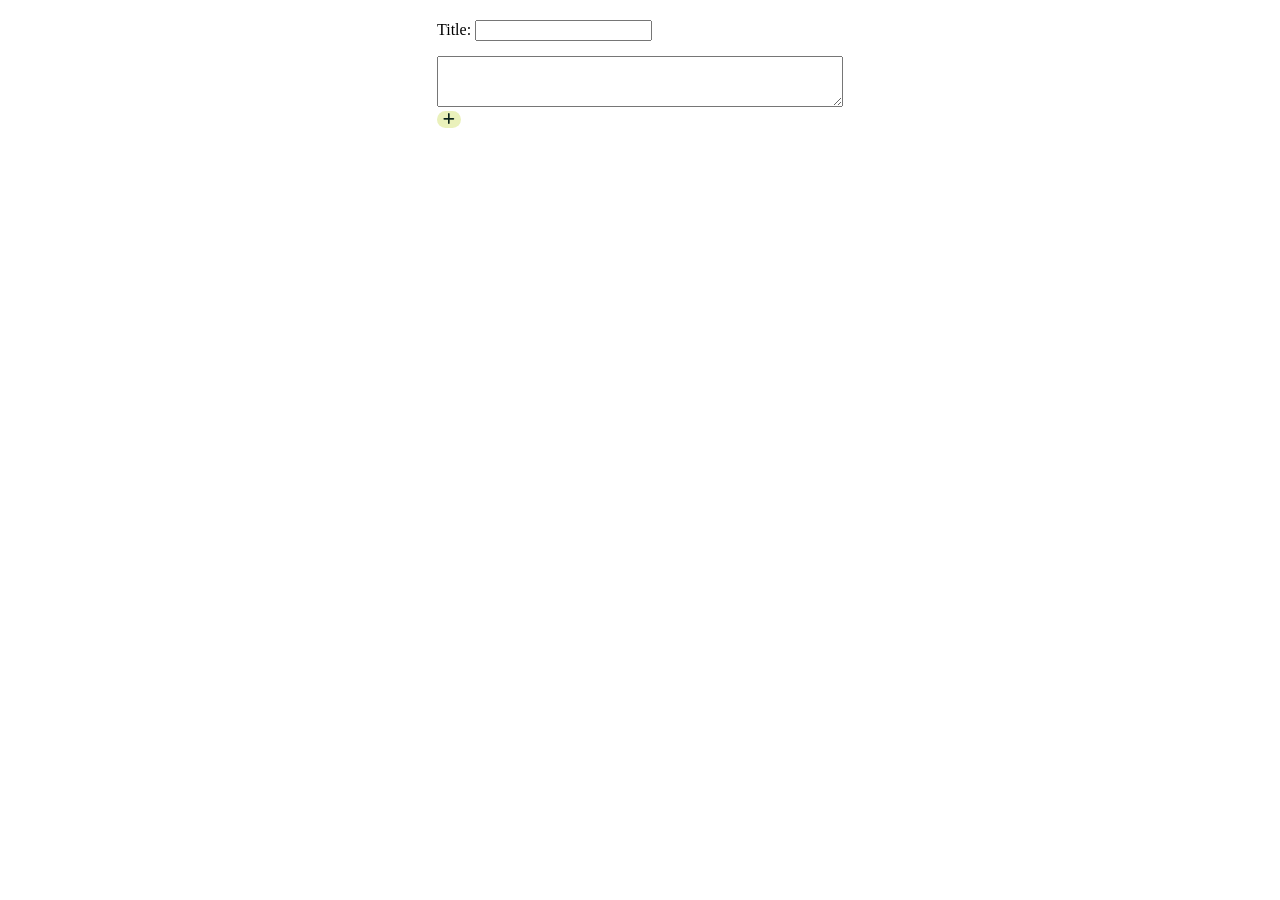
==== Notes/index.html @ 6468a8d9 "updated notes app" ====
<!doctype html>
<html lang="en">
  <head>
    <meta charset="UTF-8" />
    <meta name="viewport" content="width=device-width, initial-scale=1.0" />
    <title>Notes</title>

    <link
      href="https://cdn.jsdelivr.net/npm/@fortawesome/fontawesome-free@6.5.0/css/all.min.css"
      rel="stylesheet"
    />
    <link rel="stylesheet" href="./styles.css" />
  </head>

  <body>
    <section>
      <div id="conatiner">
        <div>
          <div id="titleMain">
            <label for="title">Title:</label>
            <input
              type="text"
              contenteditable="true"
              class="title"
              id="title"
            />
          </div>
          <textarea id="notes" rows="3" cols="10"></textarea>
        </div>

        <button id="btn">
          <i class="fa-solid fa-plus" style="color: rgb(9, 34, 26)"></i>
        </button>
      </div>

      <div id="lists"></div>
    </section>
    <script src="./script.js"></script>
  </body>
</html>
---- Notes/styles.css ----
body{       
    padding: 0px;
    margin-top: 20px;
    box-sizing: border-box;
    display: flex;
    align-items: center;
    justify-content: center;
    
}

#btn{
    margin-top: 20px;
    background: #eaf1bb;
    border: none;
    border-radius: 20px;;
}

#titleMain{
    margin-bottom: 15px;
}

.oneNote{
    position: relative;
    display: flex;
    justify-content: space-between;
    margin-top: 8px;
    border-radius: 20px;
    padding: 20px;
    color: green;
    background: #e8d8d8;   
}

.btns{
    position: relative;
    display: inline-block;
    justify-content: flex-start;
  
}

.dltbtn{
    border: none;
    border-radius: 50%;
    width: 50px;
    height: 20px;
    background:rgb(244, 60, 60);
    color: azure;
    font-size: 0.7em;;
    margin: 2px; 
}

.updbtn{
    border: none;
    border-radius: 50%;
    width: 50px;
    height: 20px;
    color: aliceblue;
    background:rgb(138, 103, 208);
    font-size: 0.7em;
}

.smaller{
    font-size: 8px;
    color: black;
    margin-bottom: 10px; 
}

.small{
    font-size: 14px;
    color: rgb(34, 8, 66);
    word-break: break-word;
    white-space: pre-wrap;
    margin-top: 12px;;
    line-height: 1.1; 
}

.large{
    font-size: 20px;
    font-weight: bold;
    color: green;
}

#notes{
    width: 400px;
}

#btn{
    position: relative;
    bottom: 20px;
    width: 15vwvw;
}
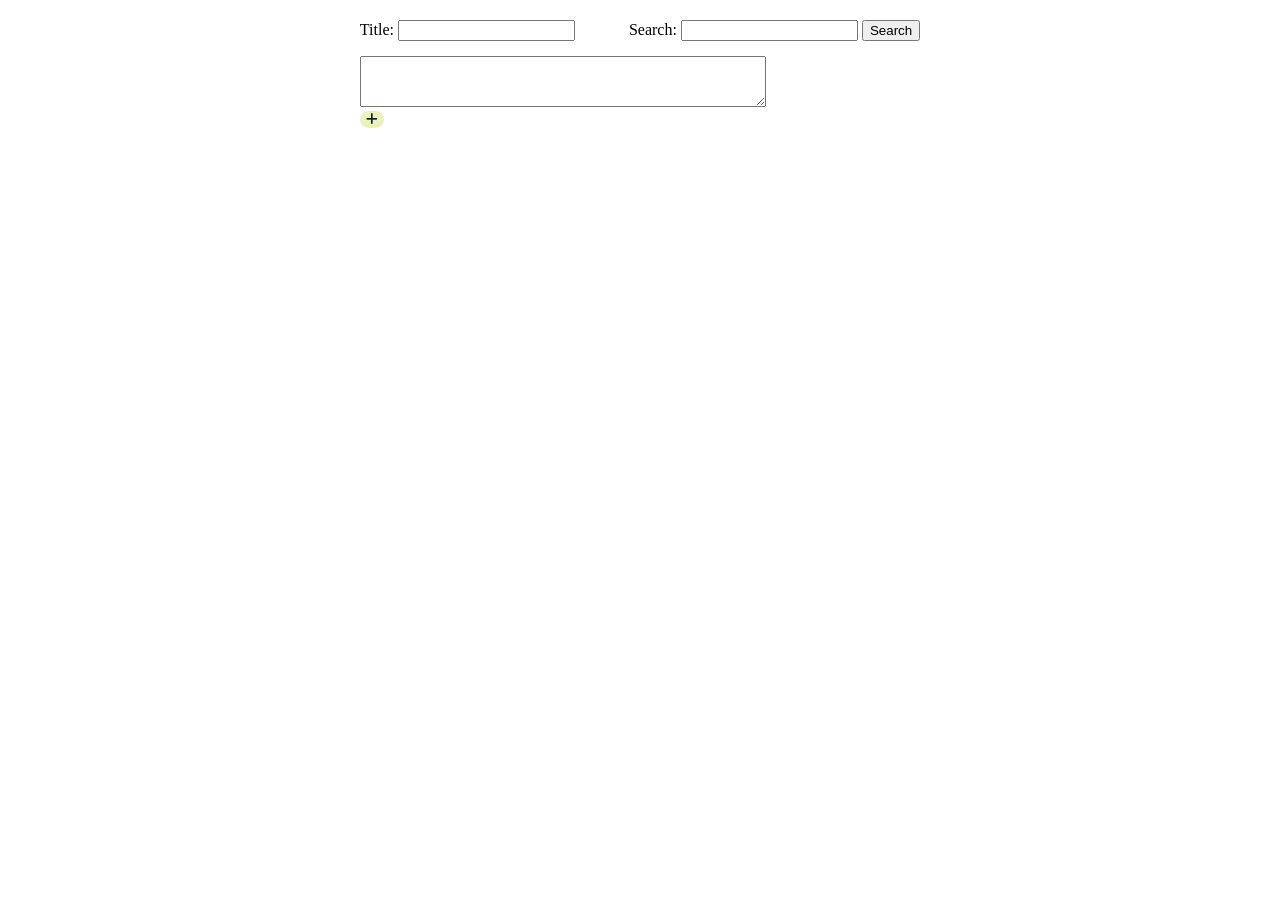
==== commit 83dbc52d: "updated notes app - search includues" ====
--- a/Notes/index.html
+++ b/Notes/index.html
@@ -15,15 +15,13 @@
   <body>
     <section>
       <div id="conatiner">
-        <div>
+        <div id="fixPos">
           <div id="titleMain">
             <label for="title">Title:</label>
-            <input
-              type="text"
-              contenteditable="true"
-              class="title"
-              id="title"
-            />
+            <input type="text" class="title" id="title" />
+            <label for="search" id="searchLabel">Search:</label>
+            <input id="search" type="text" class="title" />
+            <button type="button" id="searchBar">Search</button>
           </div>
           <textarea id="notes" rows="3" cols="10"></textarea>
         </div>
--- a/Notes/styles.css
+++ b/Notes/styles.css
@@ -7,7 +7,16 @@
     justify-content: center;
     
 }
+#searchLabel{
+    margin-left: 50px;
+}
 
+#searchBtn{
+  
+    background: #fbf6d0;
+    border: none;
+    border-radius: 20px;;
+}
 #btn{
     margin-top: 20px;
     background: #eaf1bb;
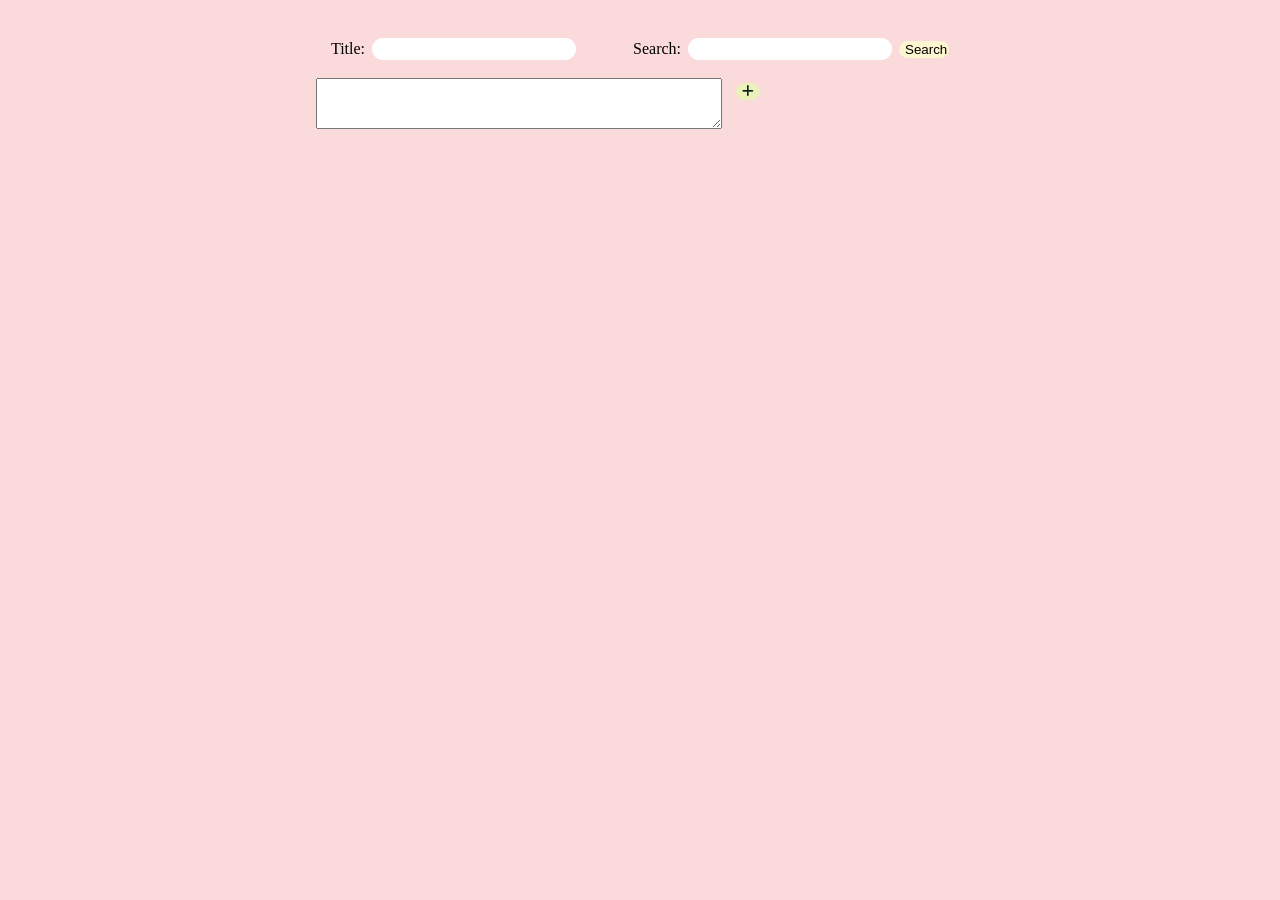
==== commit 3a167fa3: "updated notes app done notes" ====
--- a/Notes/index.html
+++ b/Notes/index.html
@@ -20,7 +20,7 @@
             <label for="title">Title:</label>
             <input type="text" class="title" id="title" />
             <label for="search" id="searchLabel">Search:</label>
-            <input id="search" type="text" class="title" />
+            <input id="search" type="text" id="searchEle" />
             <button type="button" id="searchBar">Search</button>
           </div>
           <textarea id="notes" rows="3" cols="10"></textarea>
--- a/Notes/styles.css
+++ b/Notes/styles.css
@@ -5,27 +5,42 @@
     display: flex;
     align-items: center;
     justify-content: center;
+    background: #fadada;
     
+}
+
+input{
+    border-radius: 20px;
+    border: none;
+    width: 200px;
+    height: 20px;
+    margin: 3px;
 }
 #searchLabel{
     margin-left: 50px;
 }
 
-#searchBtn{
-  
+#searchBar{
     background: #fbf6d0;
     border: none;
     border-radius: 20px;;
+    width: 50px;
+    font-size: smaller;
 }
+
 #btn{
+    position: relative;
+    left: 420px;
+    bottom: 70px;;
     margin-top: 20px;
     background: #eaf1bb;
     border: none;
-    border-radius: 20px;;
+    border-radius: 20px;
+   
 }
 
 #titleMain{
-    margin-bottom: 15px;
+    margin: 15px;
 }
 
 .oneNote{
@@ -36,7 +51,7 @@
     border-radius: 20px;
     padding: 20px;
     color: green;
-    background: #e8d8d8;   
+    background: #f0f2fa;   
 }
 
 .btns{
@@ -92,9 +107,5 @@
     width: 400px;
 }
 
-#btn{
-    position: relative;
-    bottom: 20px;
-    width: 15vwvw;
-}
 
+
